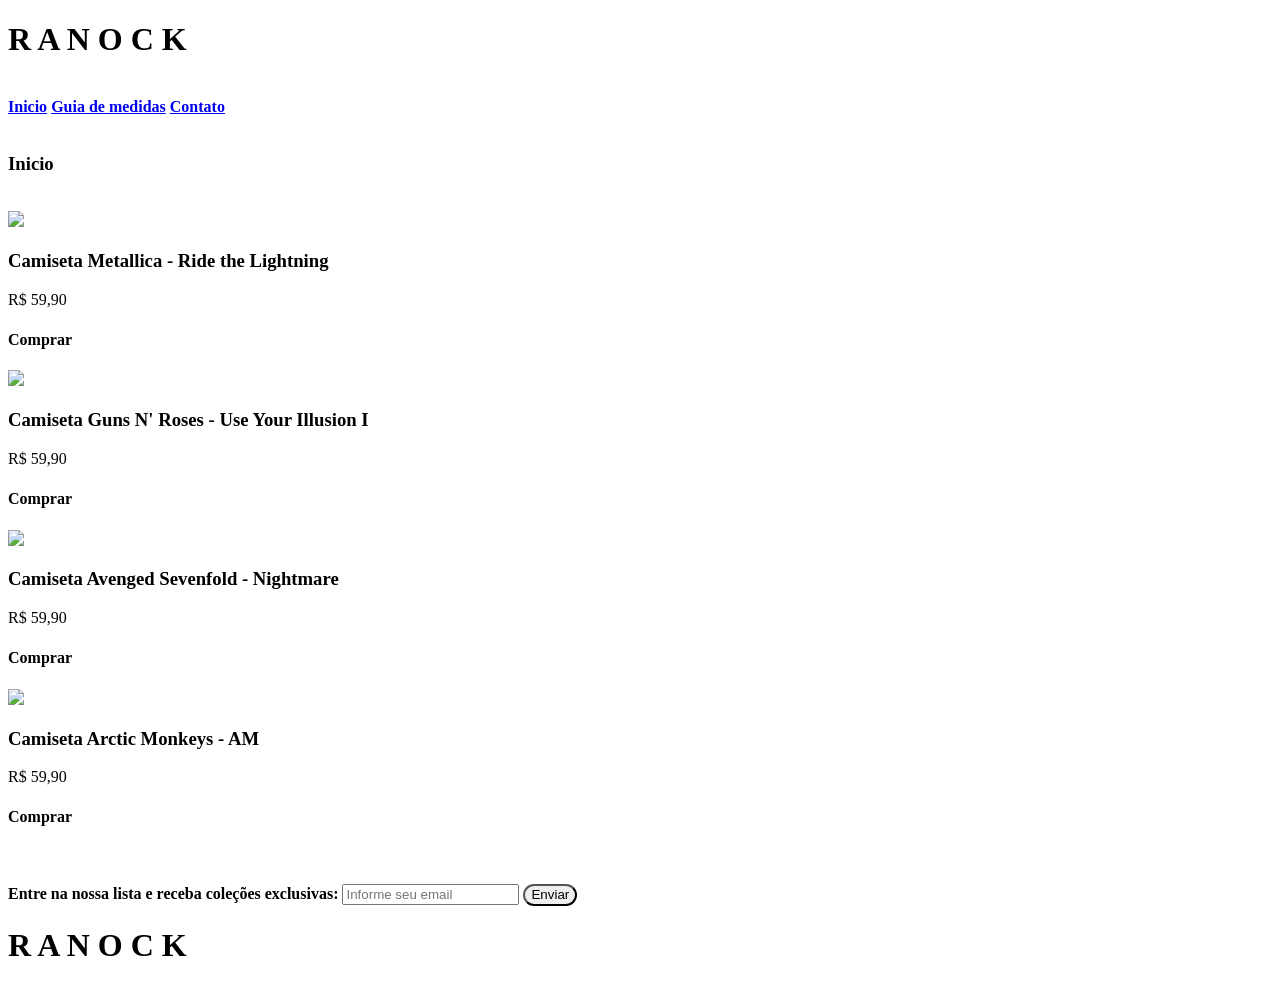
==== index.html @ 28ccb607 "Melhorias" ====
<!DOCTYPE html>
<html lang="pt-br">
<head>
    <meta charset="UTF-8">
    <meta name="viewport" content="width=device-width, initial-scale=1.0">
    <link rel="stylesheet" href="style.css">
    <link rel="stylesheet" href="style_melhorias.css">
    <link href="https://fonts.googleapis.com/css2?family=Stalinist+One&display=swap" rel="stylesheet">
    <title>Camiseta</title>
</head>
<body>
    <header id="titulo_principal">
        <h1>R A N O C K</h1>
    </header><br>

    <nav>
        <a href="index.html"><strong>Inicio</strong></a>
        <a href="guia_medidas.html"><strong>Guia de medidas</strong></a>
        <a href="contato.html"><strong>Contato</strong></a>
    </nav><br>

    <h3 class="subtitulo_medidas">Inicio</h3><br>

    <div class="produtos_container">

    <div class="produtos">
        <img src="img/camiseta_metallica.webp">
        <h3>Camiseta Metallica - Ride the Lightning</h3>
        <p class="preço">R$ 59,90</p>
        <h4 class="botao_comprar">Comprar</h4>
    </div>

    <div class="produtos">
        <img src="img/camiseta_guns.webp">
        <h3>Camiseta Guns N' Roses - Use Your Illusion I</h3>
        <p class="preço">R$ 59,90</p>
        <h4 class="botao_comprar">Comprar</h4>
    </div>

    <div class="produtos">
        <img src="img/camiseta_avenged.webp">
        <h3>Camiseta Avenged Sevenfold - Nightmare</h3>
        <p class="preço">R$ 59,90</p>
        <h4 class="botao_comprar">Comprar</h4>
    </div>

    <div class="produtos">
        <img src="img/camiseta_am.webp">
        <h3>Camiseta Arctic Monkeys - AM</h3>
        <p class="preço">R$ 59,90</p>
        <h4 class="botao_comprar">Comprar</h4>
    </div>

    </div><br><br>
    <div class="logo_direita_container">
    <footer class="email">
          <label for="email"><strong>Entre na nossa lista e receba coleções exclusivas:</strong></label>
        <input type="email" name="email" id="email" required placeholder="Informe seu email">
         <button type="submit" class="botao_enviar">Enviar</button>
    </footer>

    <div class="logo_direita">
    <h1>R A N O C K</h1>
    </div>

    </div>

</body>
</html>
---- style_melhorias.css ----
/*
  Melhorias leves (apenas CSS) para deixar o site mais bonito e responsivo.
  Objetivo: não mexer na estrutura HTML.
*/

/* ========= Acessibilidade: foco visível ========= */
:where(a, button, input, textarea, select):focus-visible {
  outline: 3px solid #777777;
  outline-offset: 2px;
}

/* ========= Responsividade (celular) ========= */
@media (max-width: 768px) {
  /* Título e subtítulo um pouco menores */
  #titulo_principal {
    font-size: 24px;
  }

  .subtitulo_medidas {
    font-size: 24px;
    display: block;
  }

  /* Cards e imagens ocupam a tela */
  .produtos_container {
    gap: 16px;
    padding: 12px;
  }

  .produtos {
    width: 100%;
    max-width: 420px;
    padding: 16px;
    border-radius: 12px;
  }

  .produtos img {
    width: 100%;
    max-width: 100%;
    border-radius: 12px;
  }

  /* Layout do rodapé/caixa branca */
  .logo_direita_container {
    padding: 10px 12px;
    flex-direction: column;
    gap: 12px;
  }

  /* Contato */
  .contato {
    width: 100%;
    max-width: 420px;
    padding: 26px 16px;
    box-sizing: border-box;
  }

  .email_senha {
    width: 100%;
    max-width: 420px;
    box-sizing: border-box;
  }

  .email_spam {
    width: 100%;
    max-width: 420px;
    box-sizing: border-box;
  }

  /* Tabela de medidas */
  .tabela_medidas {
    font-size: 26px;
    padding: 0 10px;
    box-sizing: border-box;
  }

  table {
    width: 100%;
    overflow-x: auto;
  }

  /* Navegação com menos espaçamento */
  nav {
    flex-wrap: wrap;
    gap: 6px;
  }
}

/* ========= Correções visuais leves ========= */
/* Mantém o design, mas evita comportamentos ruins em alguns navegadores */
.botao_comprar,
.botao_enviar {
  line-height: 1.2;
  border-radius: 12px;
}

/* Ajusta botões/inputs para ficarem consistentes */
.email_senha,
.email_spam {
  border-radius: 10px;
  border: none;
}

/* Ícones/imagens sem overflow */
img {
  max-width: 100%;
  height: auto;
}

/* ========= Efeito hover mais suave (cards) ========= */
.produtos:hover {
  transform: scale(1.02);
}
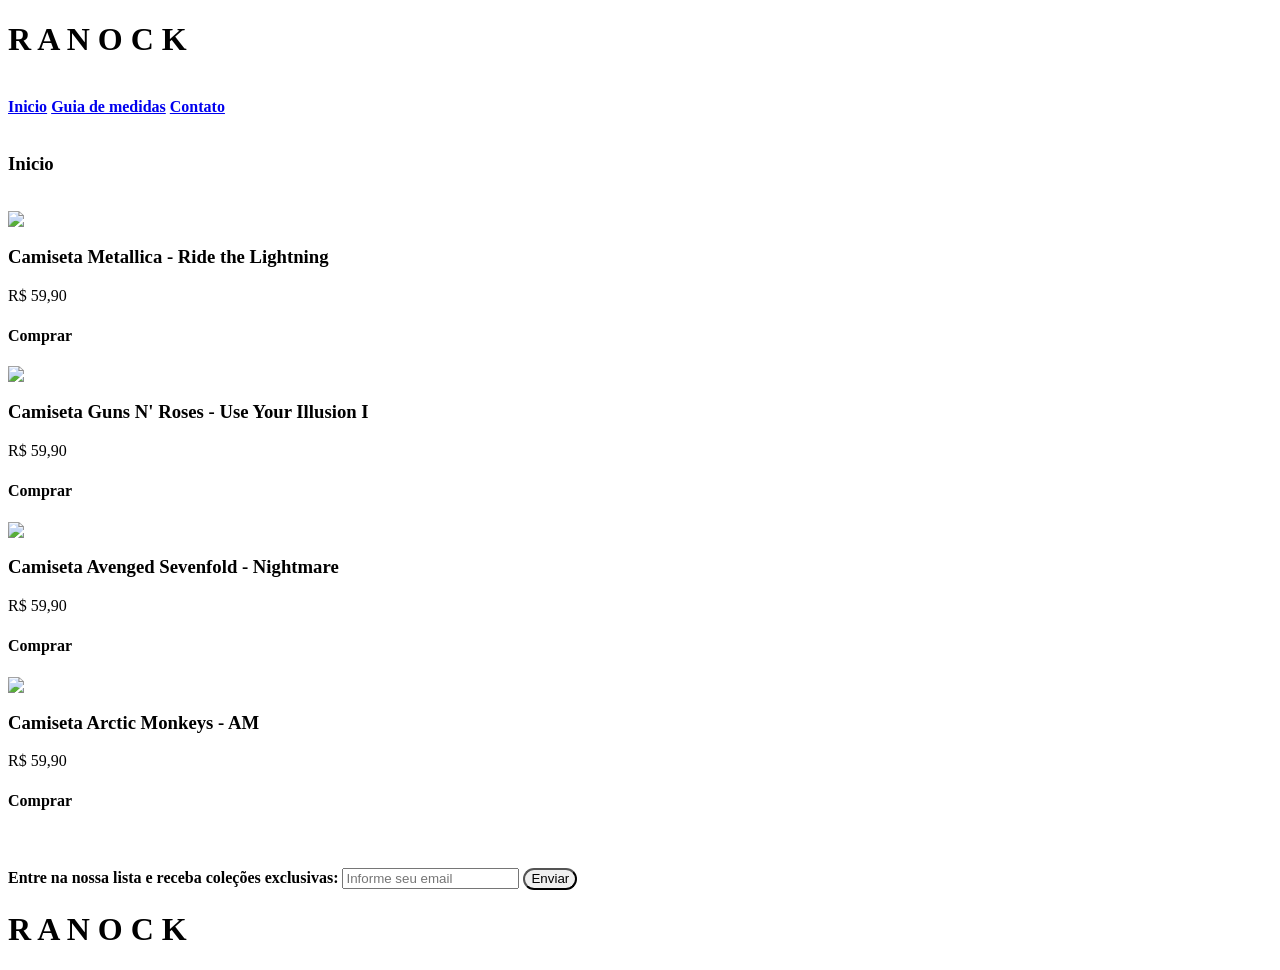
==== commit 907ac3a2: "alterações" ====
--- a/index.html
+++ b/index.html
@@ -5,6 +5,8 @@
     <meta name="viewport" content="width=device-width, initial-scale=1.0">
     <link rel="stylesheet" href="style.css">
     <link rel="stylesheet" href="style_melhorias.css">
+    <link rel="stylesheet" href="style_melhorias_geral.css">
+
     <link href="https://fonts.googleapis.com/css2?family=Stalinist+One&display=swap" rel="stylesheet">
     <title>Camiseta</title>
 </head>
--- a/style_melhorias_geral.css
+++ b/style_melhorias_geral.css
@@ -0,0 +1,133 @@
+/*
+  Melhorias fáceis e “organizadas” para todas as páginas.
+  - Responsividade (telas menores)
+  - Quebra/ajuste de layout
+  - Aparência dos botões/inputs
+  - Acessibilidade (foco visível)
+
+  IMPORTANTE:
+  - Não substitui seu style.css.
+  - Serve como um “extra” para melhorar sem mexer demais.
+*/
+
+/* =========================================================
+   1) Melhorar acessibilidade (teclado)
+   ========================================================= */
+:where(a, button, input, select, textarea):focus-visible {
+  outline: 3px solid #777;
+  outline-offset: 3px;
+}
+
+/* =========================================================
+   2) Ajustes visuais leves (sem complicar)
+   ========================================================= */
+/* Botões com o mesmo formato, ficam mais bonitos */
+.botao_comprar,
+.botao_enviar {
+  border-radius: 12px;
+  transition: background-color 0.2s ease, transform 0.2s ease;
+}
+
+/* Hover para botões */
+.botao_comprar:hover,
+.botao_enviar:hover {
+  transform: translateY(-1px);
+}
+
+/* Inputs e selects: deixa alinhado e bonito */
+.email_senha,
+.email_spam {
+  border-radius: 10px;
+  padding: 8px;
+  height: auto;
+}
+
+/* Imagens: não estourar na tela */
+img {
+  max-width: 100%;
+  height: auto;
+  display: block;
+}
+
+/* =========================================================
+   3) Responsividade geral (celular)
+   ========================================================= */
+@media (max-width: 768px) {
+  /* Títulos ficam menores no celular */
+  #titulo_principal {
+    font-size: 26px;
+  }
+
+  .subtitulo_medidas {
+    font-size: 24px;
+    display: block;
+  }
+
+  /* Menu vai para linha (não fica apertado) */
+  nav {
+    flex-wrap: wrap;
+    justify-content: center;
+    gap: 6px;
+  }
+
+  /* Cards: tira largura fixa e deixa ocupar a tela */
+  .produtos_container {
+    gap: 16px;
+    padding: 12px;
+  }
+
+  .produtos {
+    width: 100%;
+    max-width: 420px;
+  }
+
+  .produtos img {
+    width: 100%;
+    max-width: 100%;
+  }
+
+  /* Rodapé/caixa branca: fica em coluna */
+  .logo_direita_container {
+    flex-direction: column;
+    padding: 12px;
+    gap: 12px;
+  }
+
+  /* Contato: não estourar */
+  .contato {
+    width: 100%;
+    max-width: 420px;
+    box-sizing: border-box;
+  }
+
+  .email_senha,
+  .email_spam {
+    width: 100%;
+    box-sizing: border-box;
+  }
+
+  /* Tabela: rolagem horizontal se precisar */
+  .tabela_medidas {
+    font-size: 26px;
+  }
+
+  table {
+    width: 100%;
+    overflow-x: auto;
+    display: block;
+  }
+}
+
+/* =========================================================
+   4) “Organizar” o espaçamento em telas pequenas
+   ========================================================= */
+@media (max-width: 420px) {
+  .produtos {
+    padding: 14px;
+  }
+
+  nav a {
+    padding: 8px;
+  }
+}
+
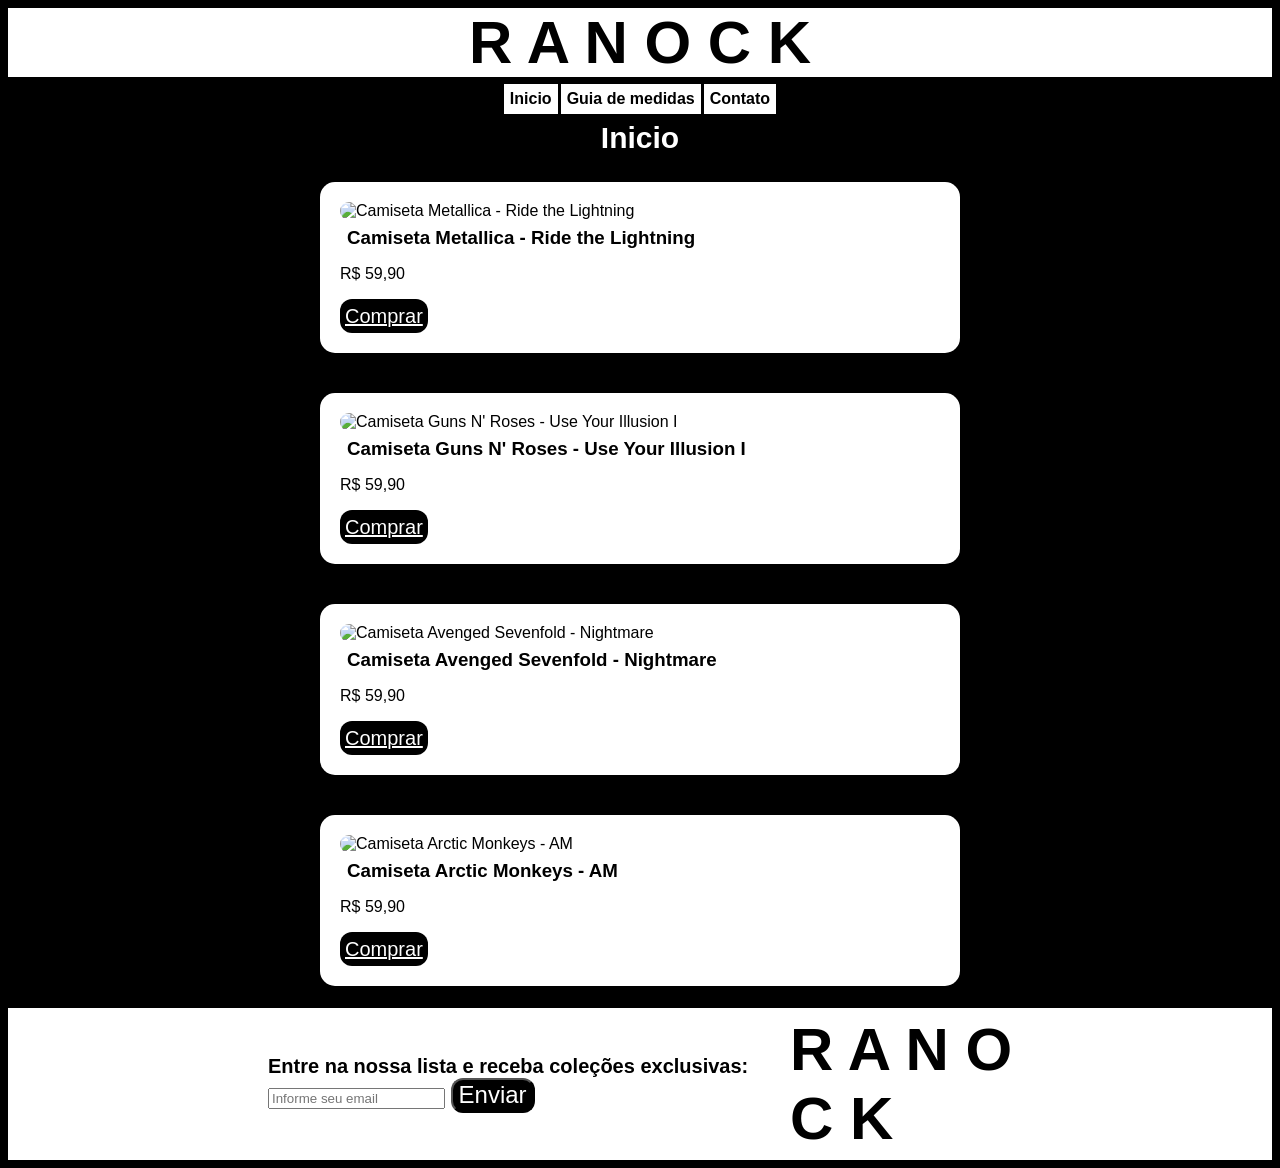
==== commit ee9f9a7d: "alterações" ====
--- a/index.html
+++ b/index.html
@@ -13,59 +13,59 @@
 <body>
     <header id="titulo_principal">
         <h1>R A N O C K</h1>
-    </header><br>
+    </header>
 
     <nav>
         <a href="index.html"><strong>Inicio</strong></a>
         <a href="guia_medidas.html"><strong>Guia de medidas</strong></a>
         <a href="contato.html"><strong>Contato</strong></a>
-    </nav><br>
+    </nav>
 
-    <h3 class="subtitulo_medidas">Inicio</h3><br>
+    <main>
+        <h3 class="subtitulo_medidas">Inicio</h3>
 
-    <div class="produtos_container">
+        <section aria-label="Produtos" class="produtos_container">
+            <div class="produtos">
+                <img src="img/camiseta_metallica.webp" alt="Camiseta Metallica - Ride the Lightning">
+                <h3>Camiseta Metallica - Ride the Lightning</h3>
+                <p class="preço">R$ 59,90</p>
+                <a class="botao_comprar" href="contato.html">Comprar</a>
+            </div>
 
-    <div class="produtos">
-        <img src="img/camiseta_metallica.webp">
-        <h3>Camiseta Metallica - Ride the Lightning</h3>
-        <p class="preço">R$ 59,90</p>
-        <h4 class="botao_comprar">Comprar</h4>
-    </div>
+            <div class="produtos">
+                <img src="img/camiseta_guns.webp" alt="Camiseta Guns N' Roses - Use Your Illusion I">
+                <h3>Camiseta Guns N' Roses - Use Your Illusion I</h3>
+                <p class="preço">R$ 59,90</p>
+                <a class="botao_comprar" href="contato.html">Comprar</a>
+            </div>
 
-    <div class="produtos">
-        <img src="img/camiseta_guns.webp">
-        <h3>Camiseta Guns N' Roses - Use Your Illusion I</h3>
-        <p class="preço">R$ 59,90</p>
-        <h4 class="botao_comprar">Comprar</h4>
-    </div>
+            <div class="produtos">
+                <img src="img/camiseta_avenged.webp" alt="Camiseta Avenged Sevenfold - Nightmare">
+                <h3>Camiseta Avenged Sevenfold - Nightmare</h3>
+                <p class="preço">R$ 59,90</p>
+                <a class="botao_comprar" href="contato.html">Comprar</a>
+            </div>
 
-    <div class="produtos">
-        <img src="img/camiseta_avenged.webp">
-        <h3>Camiseta Avenged Sevenfold - Nightmare</h3>
-        <p class="preço">R$ 59,90</p>
-        <h4 class="botao_comprar">Comprar</h4>
-    </div>
+            <div class="produtos">
+                <img src="img/camiseta_am.webp" alt="Camiseta Arctic Monkeys - AM">
+                <h3>Camiseta Arctic Monkeys - AM</h3>
+                <p class="preço">R$ 59,90</p>
+                <a class="botao_comprar" href="contato.html">Comprar</a>
+            </div>
+        </section>
 
-    <div class="produtos">
-        <img src="img/camiseta_am.webp">
-        <h3>Camiseta Arctic Monkeys - AM</h3>
-        <p class="preço">R$ 59,90</p>
-        <h4 class="botao_comprar">Comprar</h4>
-    </div>
+        <div class="logo_direita_container">
+            <footer class="email">
+                <label for="email"><strong>Entre na nossa lista e receba coleções exclusivas:</strong></label>
+                <input type="email" name="email" id="email" required placeholder="Informe seu email">
+                <button type="submit" class="botao_enviar">Enviar</button>
+            </footer>
 
-    </div><br><br>
-    <div class="logo_direita_container">
-    <footer class="email">
-          <label for="email"><strong>Entre na nossa lista e receba coleções exclusivas:</strong></label>
-        <input type="email" name="email" id="email" required placeholder="Informe seu email">
-         <button type="submit" class="botao_enviar">Enviar</button>
-    </footer>
-
-    <div class="logo_direita">
-    <h1>R A N O C K</h1>
-    </div>
-
-    </div>
+            <div class="logo_direita">
+                <h1>R A N O C K</h1>
+            </div>
+        </div>
+    </main>
 
 </body>
 </html>
--- a/style.css
+++ b/style.css
@@ -0,0 +1,188 @@
+#titulo_principal{
+    color: rgb(0, 0, 0);
+    text-align: center;
+    background-color: #ffffff;
+    font-family: 'Stalinist One', sans-serif;
+    font-size: 30px;
+}
+
+.subtitulo_medidas{
+    color: rgb(255, 255, 255);
+    font-family: 'bebas neue', sans-serif;
+    display: flex;
+    justify-content: center;
+    font-size: 30px;
+}
+
+h1, h3{
+    margin: 7px;
+}
+
+body{
+    background-color: rgb(0, 0, 0);
+    font-family: 'bebas neue', sans-serif;
+}
+
+.produtos_container{
+    display: flex;
+    align-items: center;
+    justify-content: center;
+    gap: 40px;
+    flex-wrap: wrap;
+    padding: 20px;
+    margin-bottom: 2px;
+}
+
+.produtos{
+    width: 100%;
+    max-width: 600px;
+    background-color: #ffffff;
+    border-radius: 15px;
+    padding: 20px;
+    color: #000000;
+    transition: transform 0.3s ease;
+}
+
+.produtos:hover{
+    transform: scale(1.03);
+}
+
+.produtos img{
+    width: 100%;
+    height: auto;
+    border-radius: 15px;
+    padding: 0px;
+    background-color: #ffffff;
+    display: block;
+}
+
+.card h3{
+    font-size: 16px;
+    margin: 1px;
+}
+
+
+.preco {
+    font-weight: bold;
+}
+
+.preco span {
+  text-decoration: line-through;
+  color: #777777;
+  margin-left: 8px;
+}
+
+.botao_comprar{
+    background-color: #000000;
+    border-radius: 15px;
+    transition: 0,8s;
+    padding: 5px;
+    display: inline-flex;
+    color: #ffffff;
+    font-size: 20px;
+    cursor: pointer;
+}
+
+.botao_comprar:hover{
+    background-color: #777777;
+}
+
+nav{ /*container*/
+    display: flex;
+    justify-content: center;
+    align-items: center;
+    gap: 3px;
+}
+
+nav a{
+    justify-content: center;
+    align-items: center;
+    text-decoration: none;
+    background-color: #ffffff;
+    color: rgb(0, 0, 0);
+    padding: 6px;
+    display: inline-flex;
+    transition: 0.5s;
+}
+
+nav a:hover{
+    background-color: #777777;
+}
+
+.tabela_medidas{
+    color: white;
+    font-size: 32px;
+}
+
+.aviso{
+    color: red;
+}
+
+.email{
+    background-color: white;
+    color: #000000;
+    padding: 10px;
+    font-size: 20px;
+    cursor: pointer;
+}
+
+.botao_enviar_container{
+    display: flex;
+    align-items: center;
+    justify-content: center;
+}
+
+.botao_enviar{
+    background-color: black;
+    color: #ffffff;
+    cursor: pointer;
+    border-radius: px;
+    font-size: 24px;
+}
+
+.logo_direita_container{
+    display: flex;
+    justify-content: space-between;
+    align-items: center;
+    background-color: white;
+    padding: 0px 250px;
+    width: 100%;
+    box-sizing: border-box;
+}
+
+.logo_direita{
+    font-family: 'Stalinist One', sans-serif;
+    color: black;
+    font-size: 30px;
+}
+
+.container_contato{
+    display: flex;
+    align-items: center;
+    justify-content: center;
+}
+
+.contato{
+    background-color: white;
+    color: #000000;
+    padding: 50px;
+    border-radius: 10px;
+    font-size: 24px;
+}
+
+.email_senha{
+    background-color: #000000;
+    color: #ffffff;
+    padding: 7px;
+    border-radius: px;
+    width: 400px;
+    height: 30px;
+}
+
+.email_spam{
+    background-color: #000000;
+    color: #ffffff;
+    width: 200px;
+    height: 30px;
+    border-radius: px;
+}
--- a/style_melhorias_geral.css
+++ b/style_melhorias_geral.css
@@ -70,7 +70,8 @@
     gap: 6px;
   }
 
-  /* Cards: tira largura fixa e deixa ocupar a tela */
+  /* Cards: ocupa a tela no mobile e mantém limite */
+
   .produtos_container {
     gap: 16px;
     padding: 12px;
